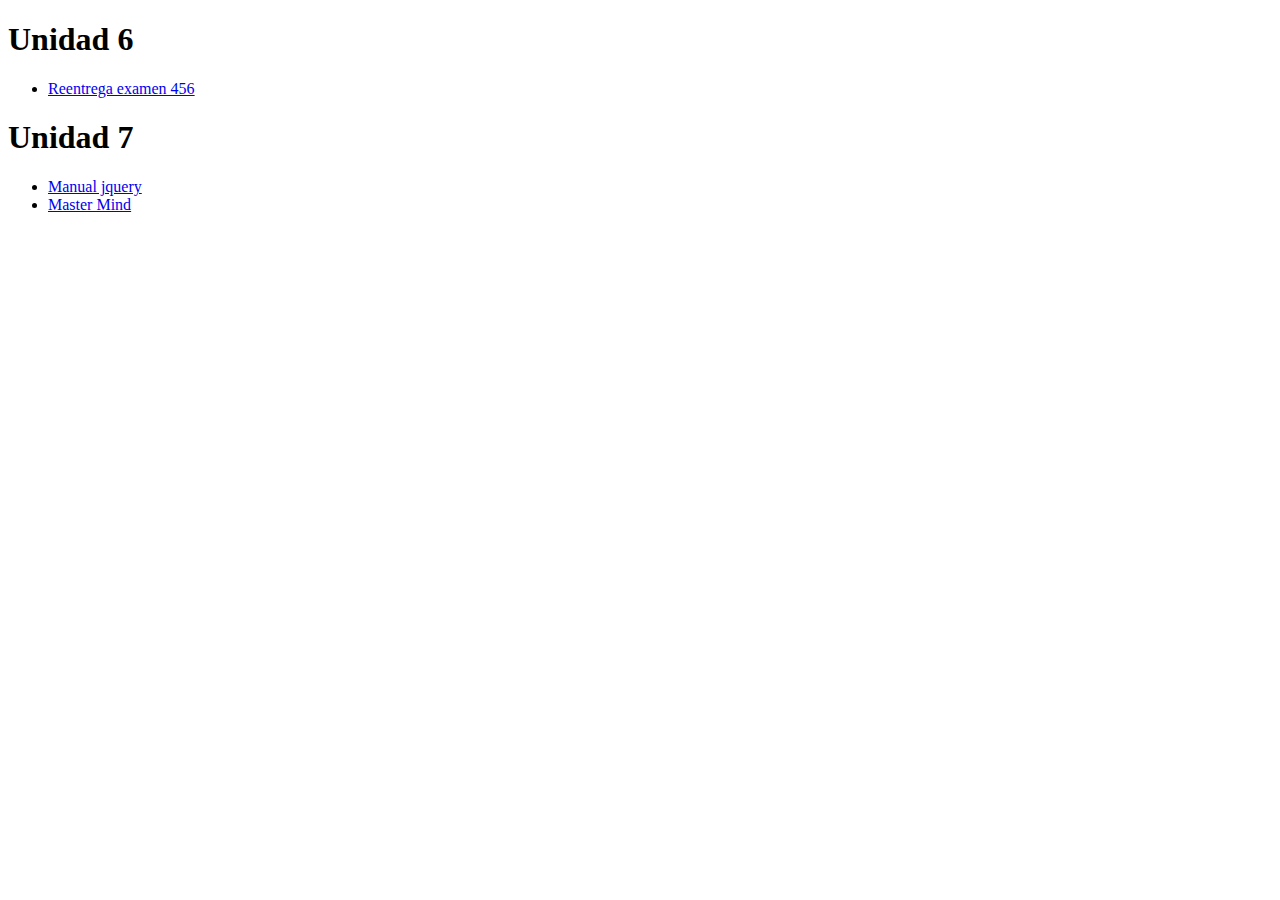
==== index.html @ 989f4678 "enlace" ====
<!DOCTYPE html>
<html lang="es">

<head>
    <meta charset="UTF-8">
    <meta http-equiv="X-UA-Compatible" content="IE=edge">
    <meta name="viewport" content="width=device-width, initial-scale=1.0">
    <title>Actividades Repaso</title>
</head>

<body>
    <h1>Unidad 6</h1>
    <ul>
        <li><a href="UD6/reentregaexamen456/">Reentrega examen 456</a></li>
    </ul>
    <h1>Unidad 7</h1>
    <ul>
        <li><a href="UD7/manualJQuery/index.html">Manual jquery</a></li>
        <li><a href="UD7/mastermind/mastermind.html">Master Mind</a></li>
    </ul>

</body>

</html>
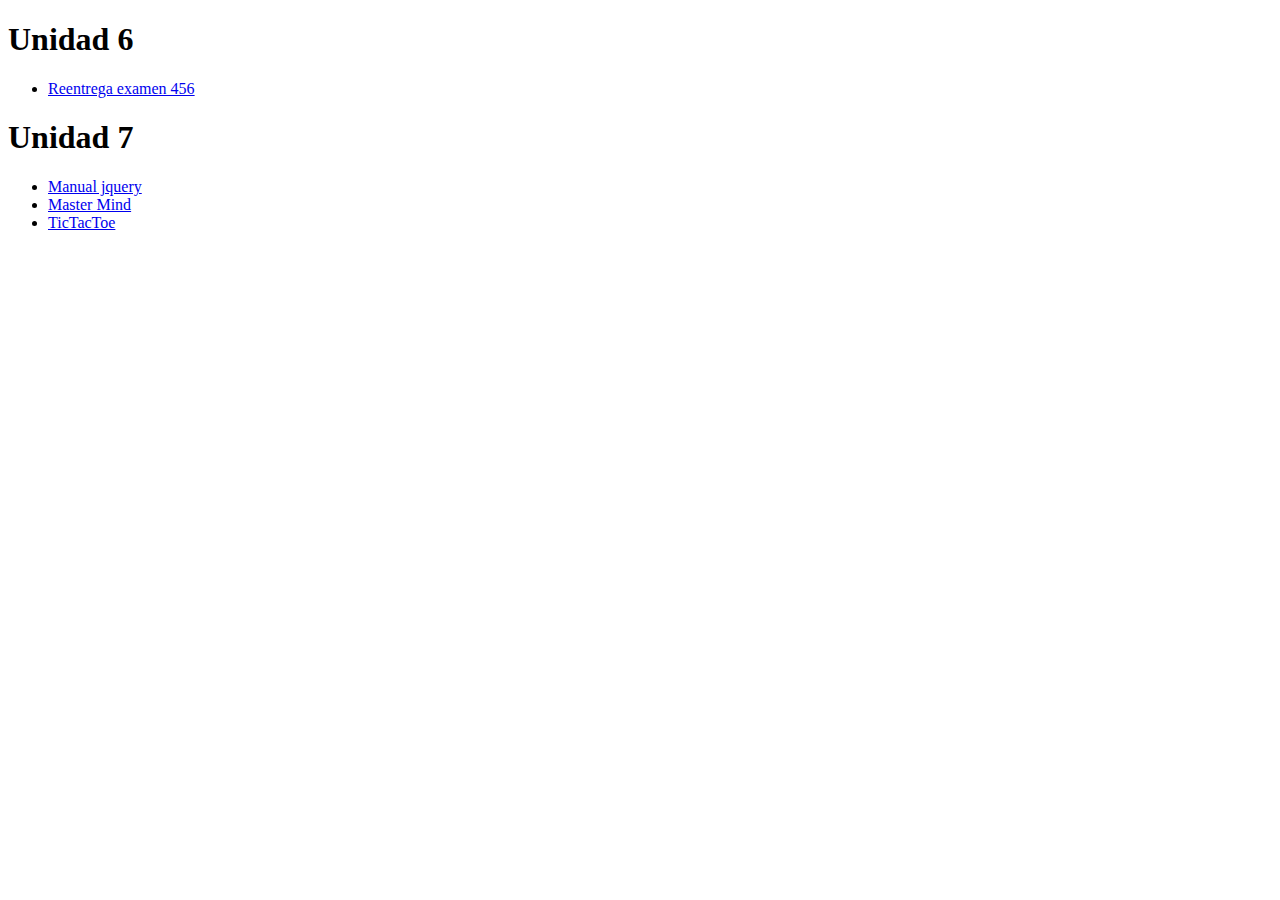
==== commit 8647e476: "index actualizacion" ====
--- a/index.html
+++ b/index.html
@@ -17,6 +17,7 @@
     <ul>
         <li><a href="UD7/manualJQuery/index.html">Manual jquery</a></li>
         <li><a href="UD7/mastermind/mastermind.html">Master Mind</a></li>
+        <li><a href="UD7/tictactoe/index.html">TicTacToe</a></li>
     </ul>
 
 </body>
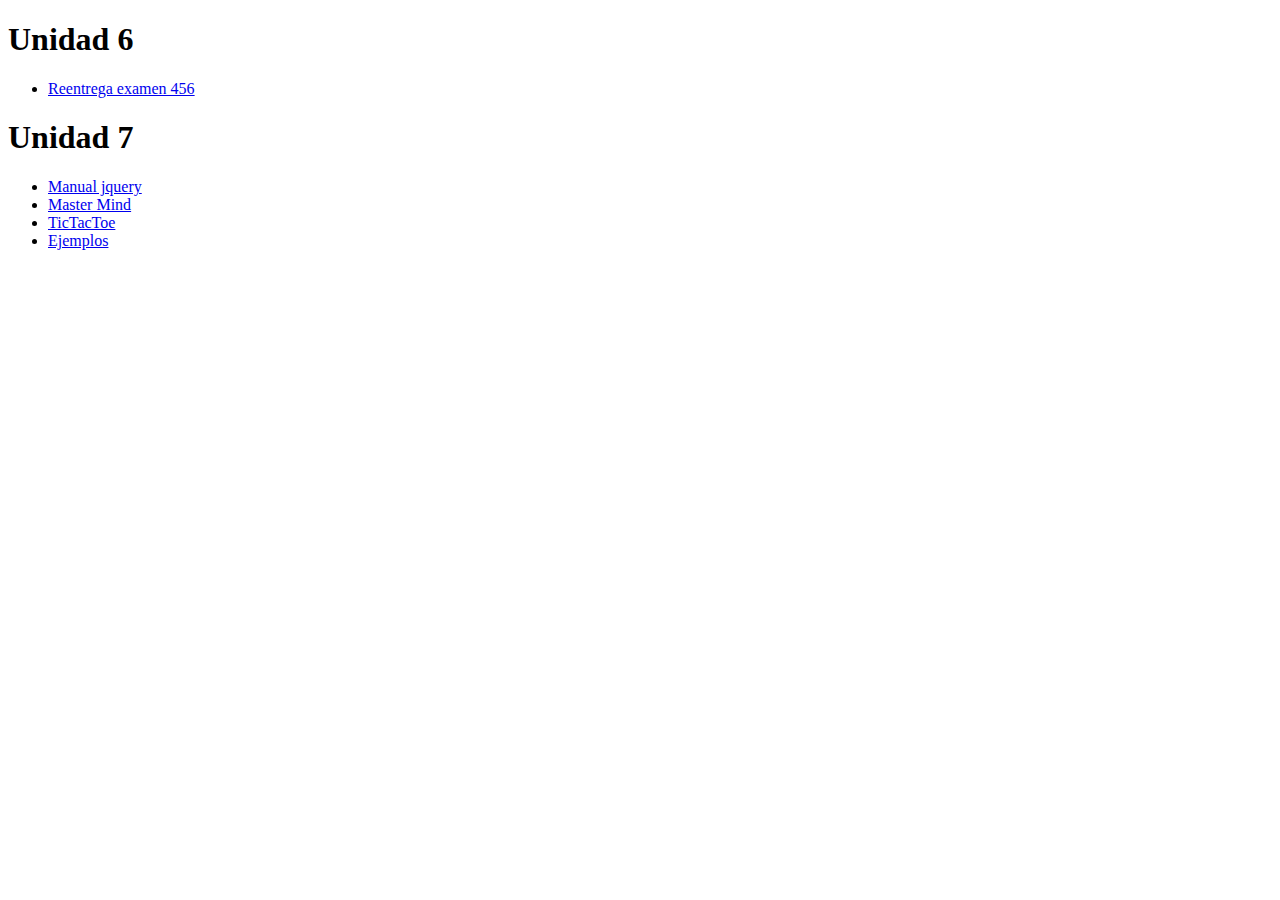
==== commit ed53cc4d: "añadiendo plugins al index" ====
--- a/index.html
+++ b/index.html
@@ -18,6 +18,7 @@
         <li><a href="UD7/manualJQuery/index.html">Manual jquery</a></li>
         <li><a href="UD7/mastermind/mastermind.html">Master Mind</a></li>
         <li><a href="UD7/tictactoe/index.html">TicTacToe</a></li>
+        <li><a href="UD7/plugins/ejemplos.html">Ejemplos</a></li>
     </ul>
 
 </body>
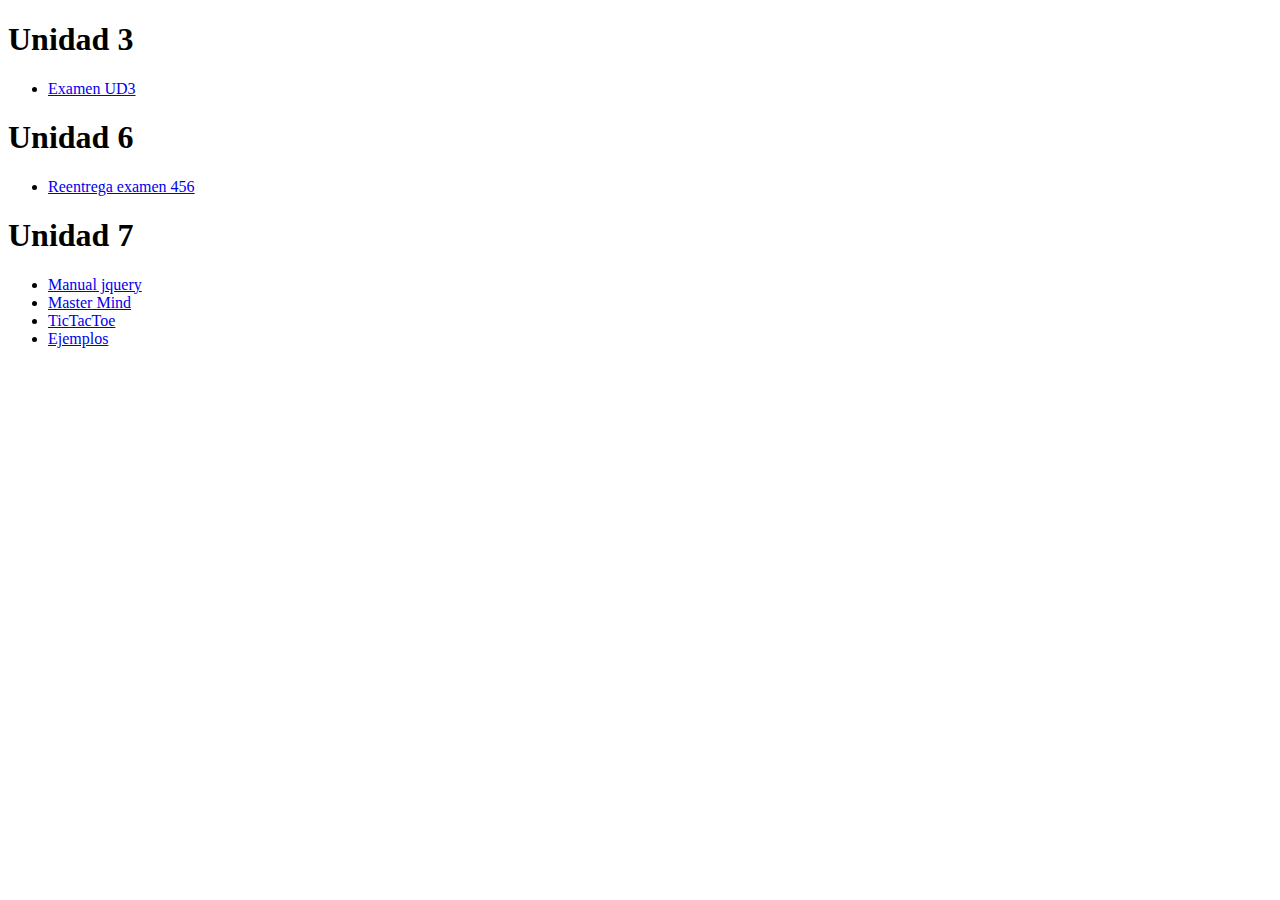
==== commit 6bd7e319: "actualizacion index examen" ====
--- a/index.html
+++ b/index.html
@@ -9,6 +9,10 @@
 </head>
 
 <body>
+    <h1>Unidad 3</h1>
+    <ul>
+        <li><a href="UD3/examenUD3/index.html">Examen UD3</a></li>
+    </ul>
     <h1>Unidad 6</h1>
     <ul>
         <li><a href="UD6/reentregaexamen456/">Reentrega examen 456</a></li>
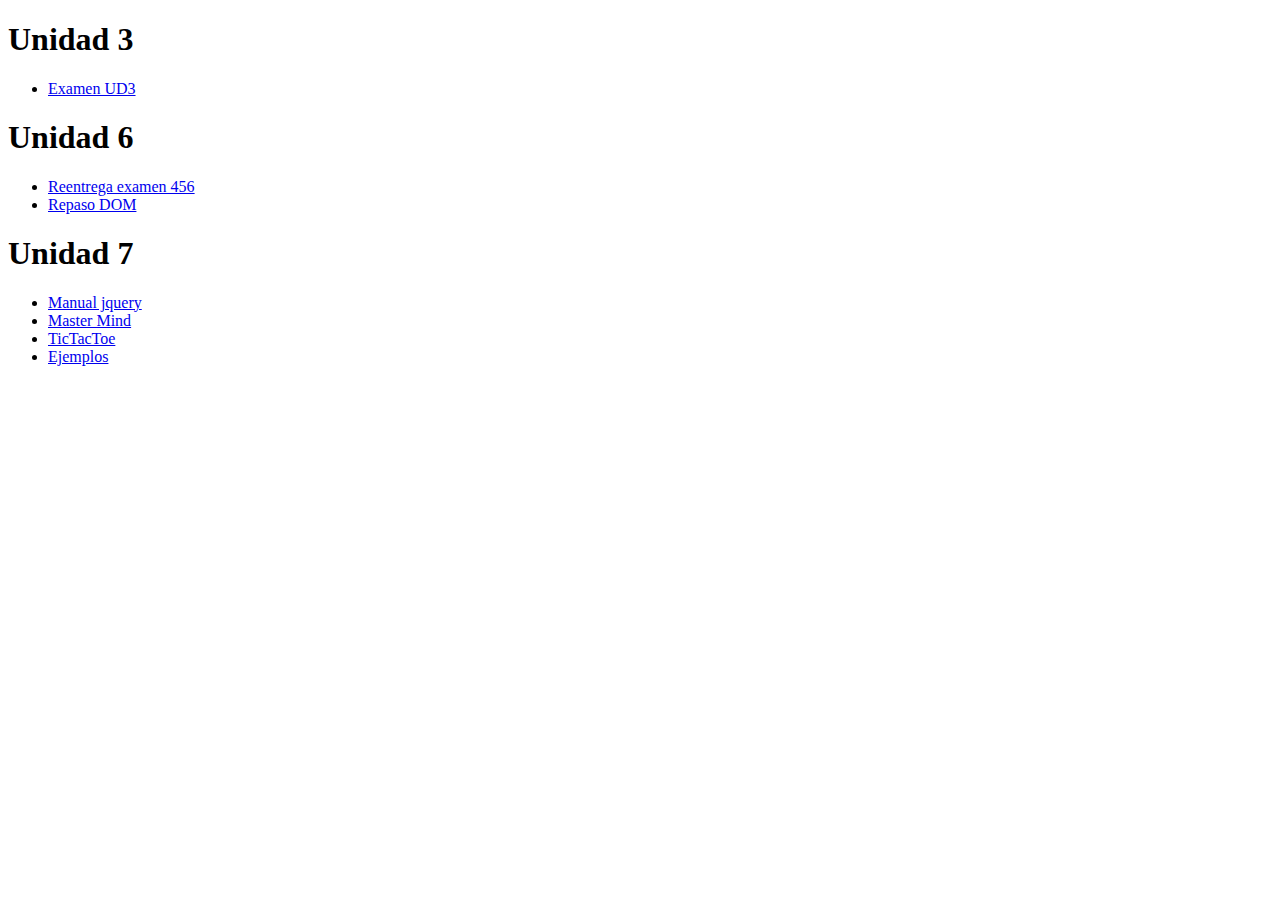
==== commit ae4518c2: "repasoDOM" ====
--- a/index.html
+++ b/index.html
@@ -15,7 +15,8 @@
     </ul>
     <h1>Unidad 6</h1>
     <ul>
-        <li><a href="UD6/reentregaexamen456/">Reentrega examen 456</a></li>
+        <li><a href="UD6/reentregaexamen456/index.html">Reentrega examen 456</a></li>
+        <li><a href="UD6/repasoDOM/index.html">Repaso DOM</a></li>
     </ul>
     <h1>Unidad 7</h1>
     <ul>
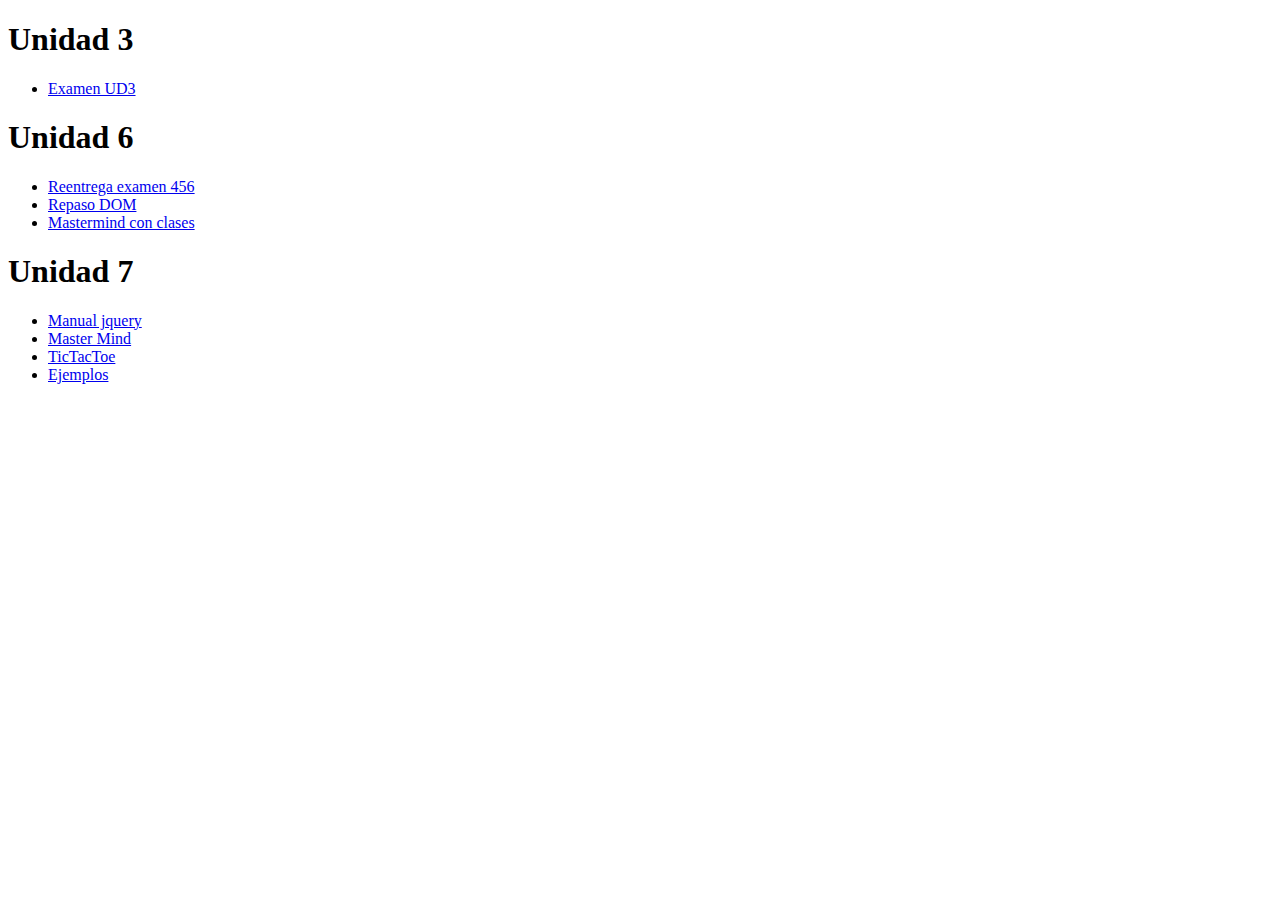
==== commit 1624fe01: "mastermind con clases" ====
--- a/index.html
+++ b/index.html
@@ -17,6 +17,7 @@
     <ul>
         <li><a href="UD6/reentregaexamen456/index.html">Reentrega examen 456</a></li>
         <li><a href="UD6/repasoDOM/index.html">Repaso DOM</a></li>
+        <li><a href="UD6/mastermindJsConClases/">Mastermind con clases</a></li>
     </ul>
     <h1>Unidad 7</h1>
     <ul>
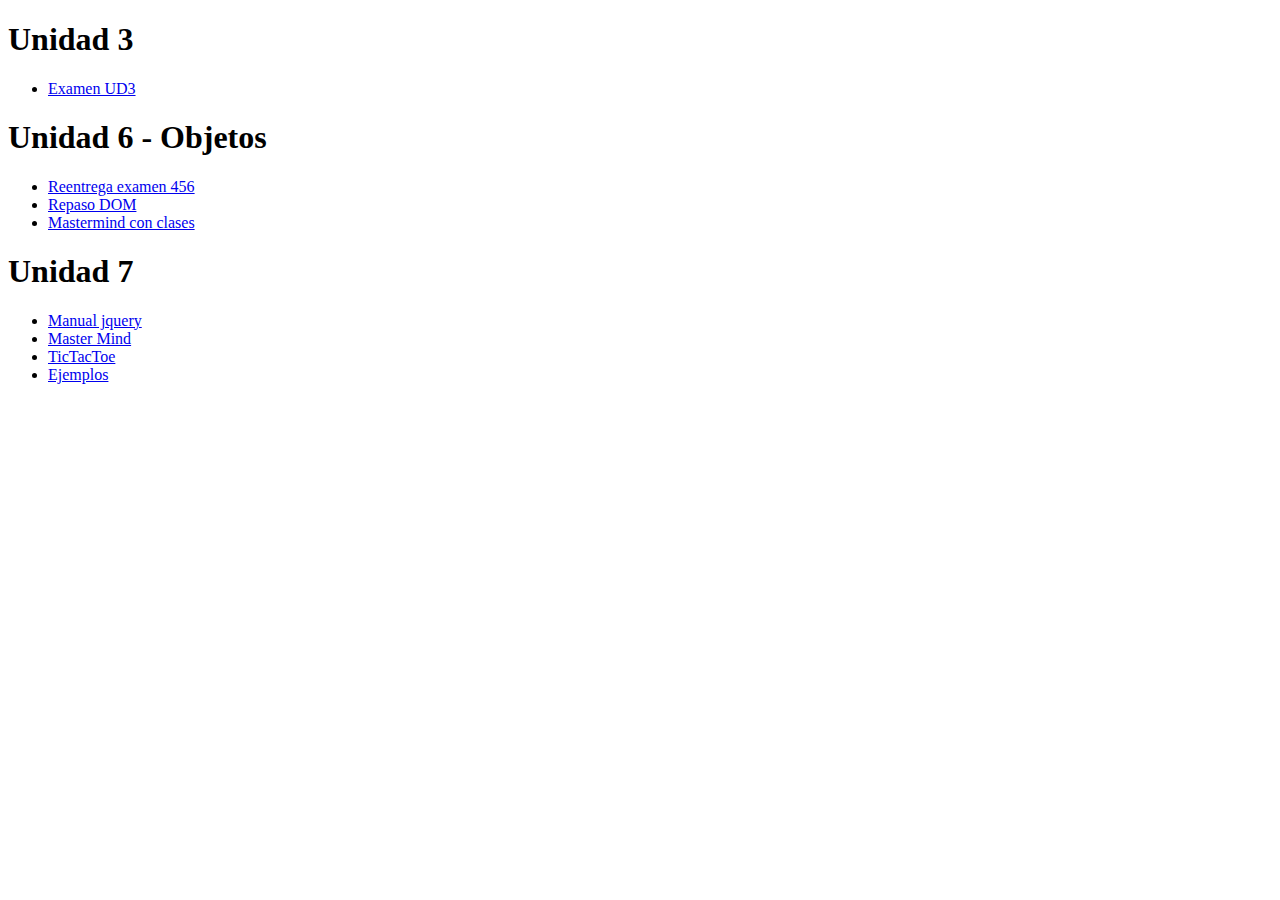
==== commit f7b518c8: "index modificado" ====
--- a/index.html
+++ b/index.html
@@ -13,11 +13,11 @@
     <ul>
         <li><a href="UD3/examenUD3/index.html">Examen UD3</a></li>
     </ul>
-    <h1>Unidad 6</h1>
+    <h1>Unidad 6 - Objetos</h1>
     <ul>
         <li><a href="UD6/reentregaexamen456/index.html">Reentrega examen 456</a></li>
         <li><a href="UD6/repasoDOM/index.html">Repaso DOM</a></li>
-        <li><a href="UD6/mastermindJsConClases/">Mastermind con clases</a></li>
+        <li><a href="UD6/mastermindJsConClases/mastermind.html">Mastermind con clases</a></li>
     </ul>
     <h1>Unidad 7</h1>
     <ul>
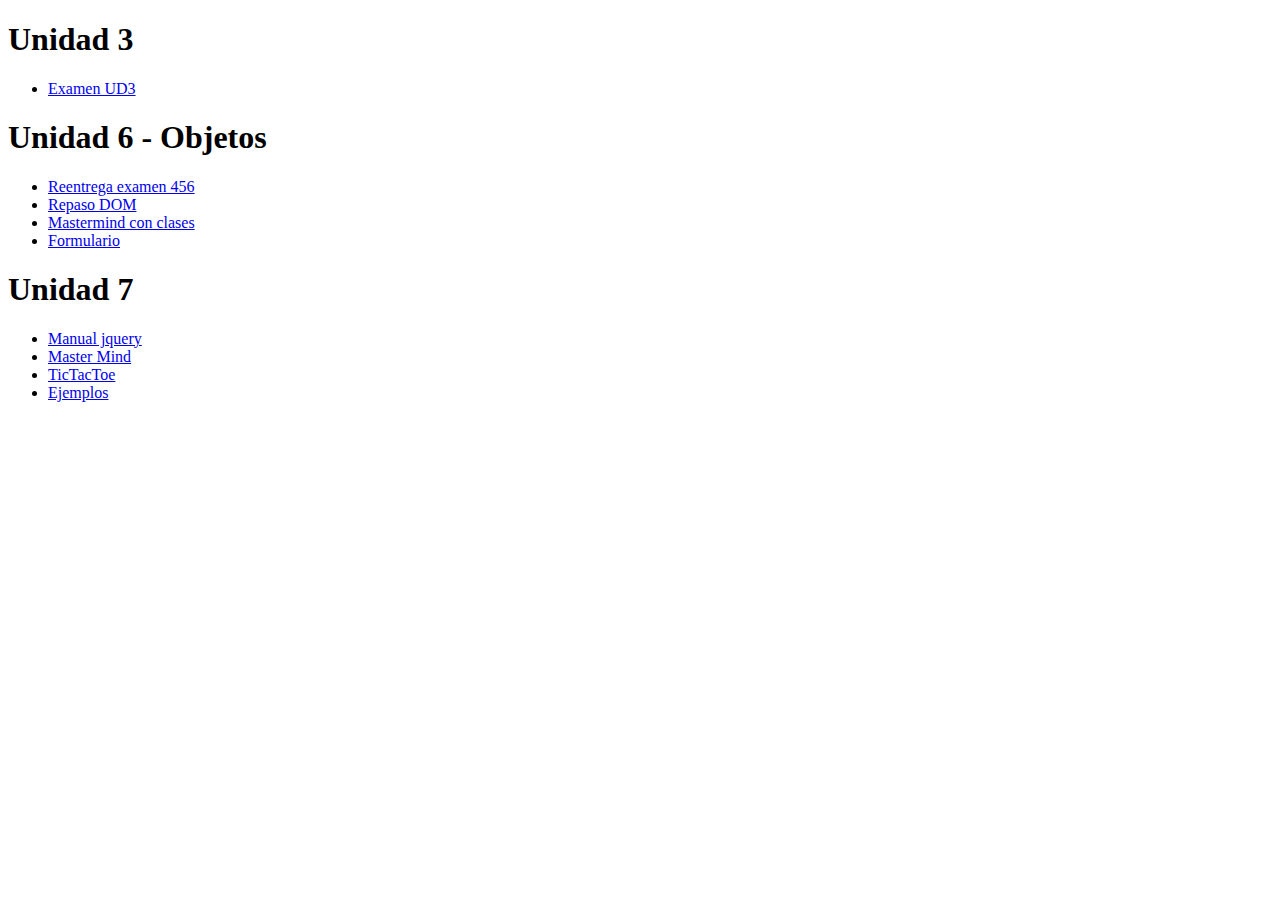
==== commit 6055ebd3: "formulario" ====
--- a/index.html
+++ b/index.html
@@ -18,6 +18,7 @@
         <li><a href="UD6/reentregaexamen456/index.html">Reentrega examen 456</a></li>
         <li><a href="UD6/repasoDOM/index.html">Repaso DOM</a></li>
         <li><a href="UD6/mastermindJsConClases/mastermind.html">Mastermind con clases</a></li>
+        <li><a href="UD6/formulario/index.html">Formulario</a></li>
     </ul>
     <h1>Unidad 7</h1>
     <ul>
